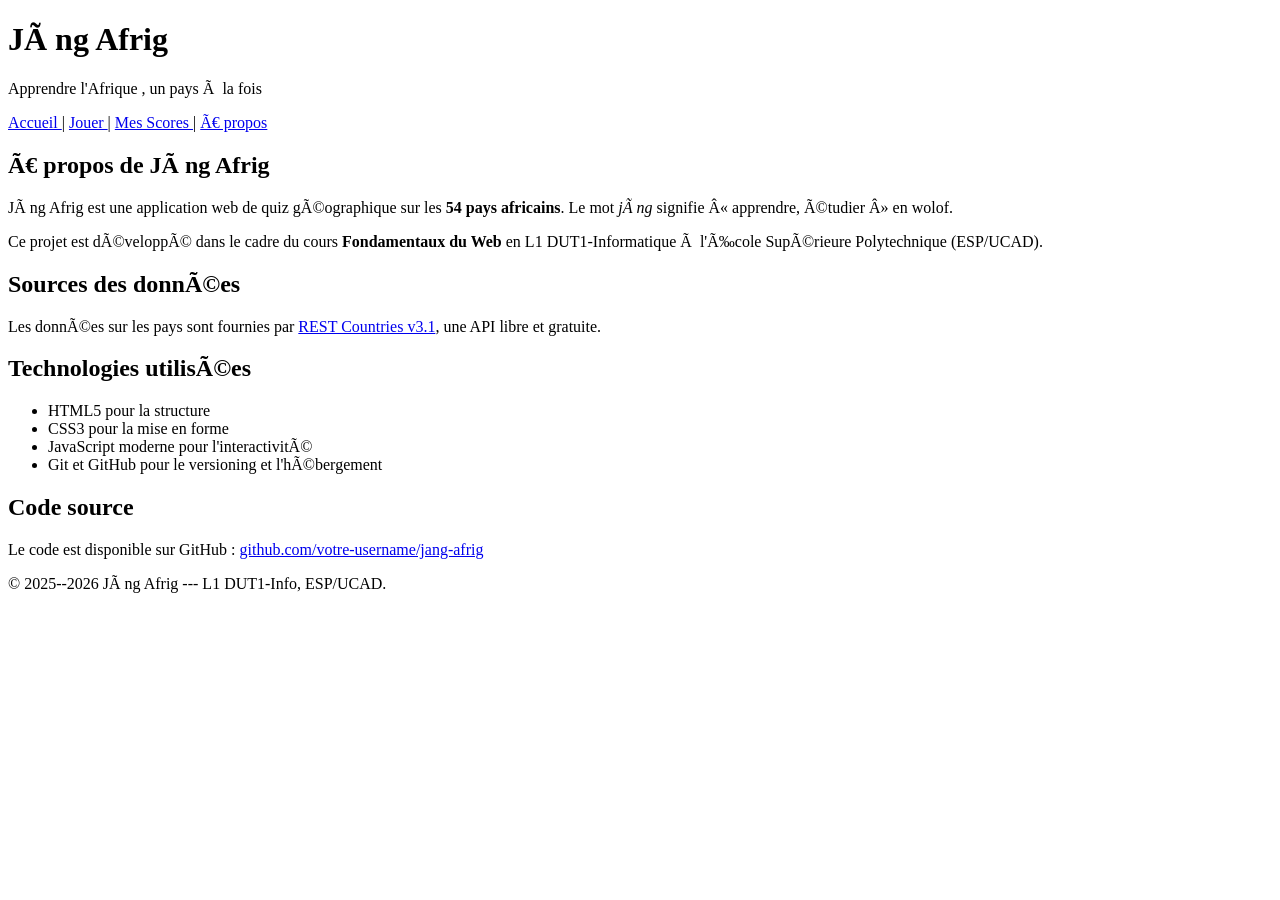
==== apropos.html @ 67a88aa8 "v0.2" ====
<!DOCTYPE html>
<html lang="fr">
<head>
<meta charset="UTF -8">
<title >Quiz --- Jàng Afrig </title >
</head>
<body>
<header >
<h1>Jàng Afrig </h1>
<p>Apprendre l'Afrique , un pays à la fois </p>
</header >
<nav>
<a href="index.html">Accueil </a> |
<a href="quiz.html">Jouer </a> |
<a href="scores.html">Mes Scores </a> |
<a href="apropos.html">À propos </a>
</nav>
<main>
<section> 
    <h2>À propos de Jàng Afrig</h2> 
    <p> Jàng Afrig est une application web de quiz géographique sur les <strong>54 pays africains</strong>. Le mot <em>jàng</em> signifie « apprendre, étudier » en wolof. </p> 
    <p> Ce projet est développé dans le cadre du cours <strong>Fondamentaux du Web</strong> en L1 DUT1-Informatique à l'École Supérieure Polytechnique (ESP/UCAD). </p> 
</section> 
<section> 
    <h2>Sources des données</h2> 
    <p> Les données sur les pays sont fournies par <a href="https://restcountries.com">REST Countries v3.1</a>, une API libre et gratuite. </p> 
 </section> 
 <section>
     <h2>Technologies utilisées</h2> 
     <ul>
         <li>HTML5 pour la structure</li> 
         <li>CSS3 pour la mise en forme</li> 
         <li>JavaScript moderne pour l'interactivité</li>
          <li>Git et GitHub pour le versioning et l'hébergement</li> 
        </ul> 
    </section> 
    <section> 
        <h2>Code source</h2> 
        <p> Le code est disponible sur GitHub : <a href="https://github.com/sokhnarokhiyatou-ngom/jang-afrig"> github.com/votre-username/jang-afrig </a>
    </section>
</main>
<footer >
<p>&copy; 2025--2026 Jàng Afrig --- L1 DUT1-Info,
ESP/UCAD.</p>
</footer >
</body>
</html>
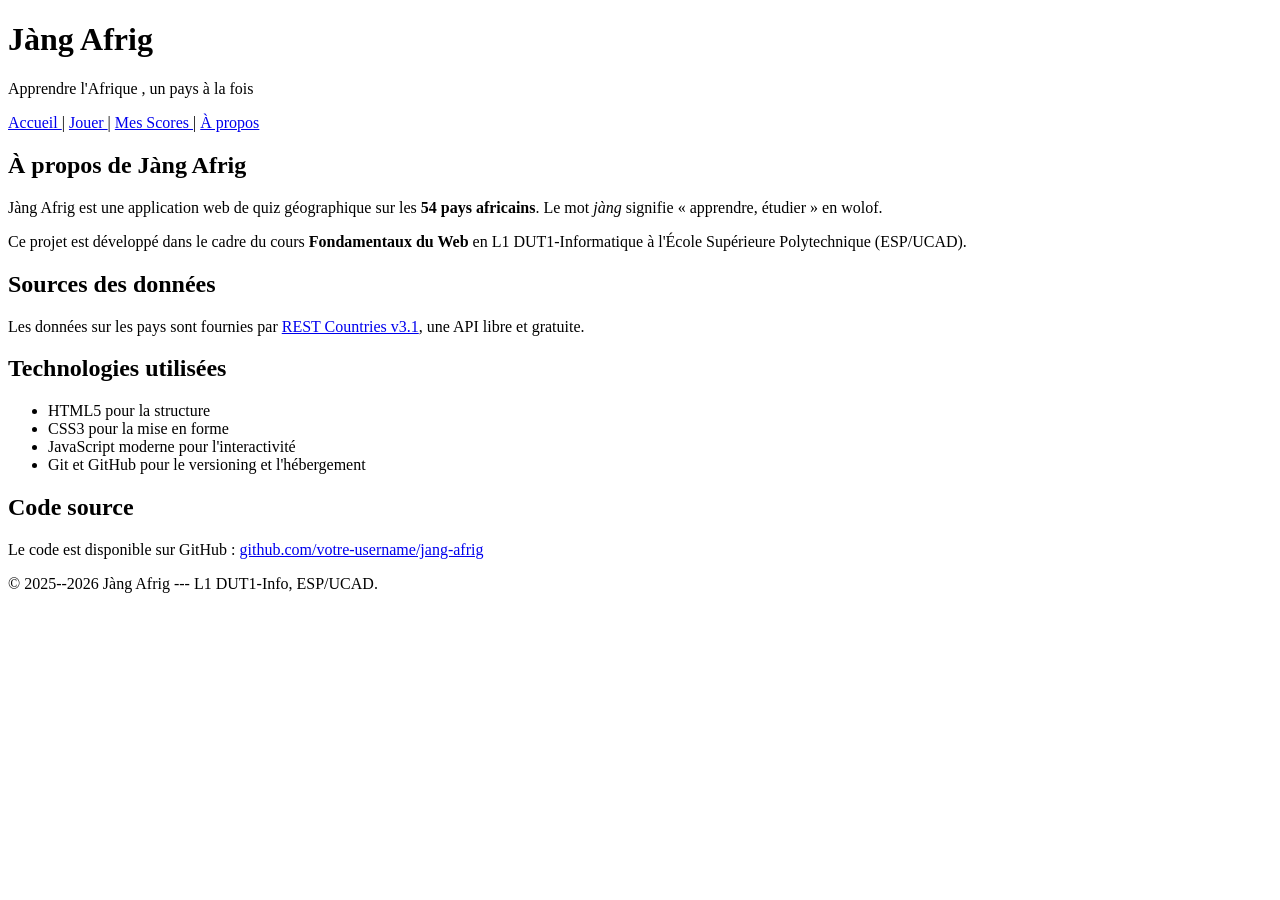
==== commit 692cf489: "v0.2 : 5 pages HTML semantiques + formulaire" ====
--- a/apropos.html
+++ b/apropos.html
@@ -1,7 +1,7 @@
 <!DOCTYPE html>
 <html lang="fr">
 <head>
-<meta charset="UTF -8">
+<meta charset="UTF-8">
 <title >Quiz --- Jàng Afrig </title >
 </head>
 <body>
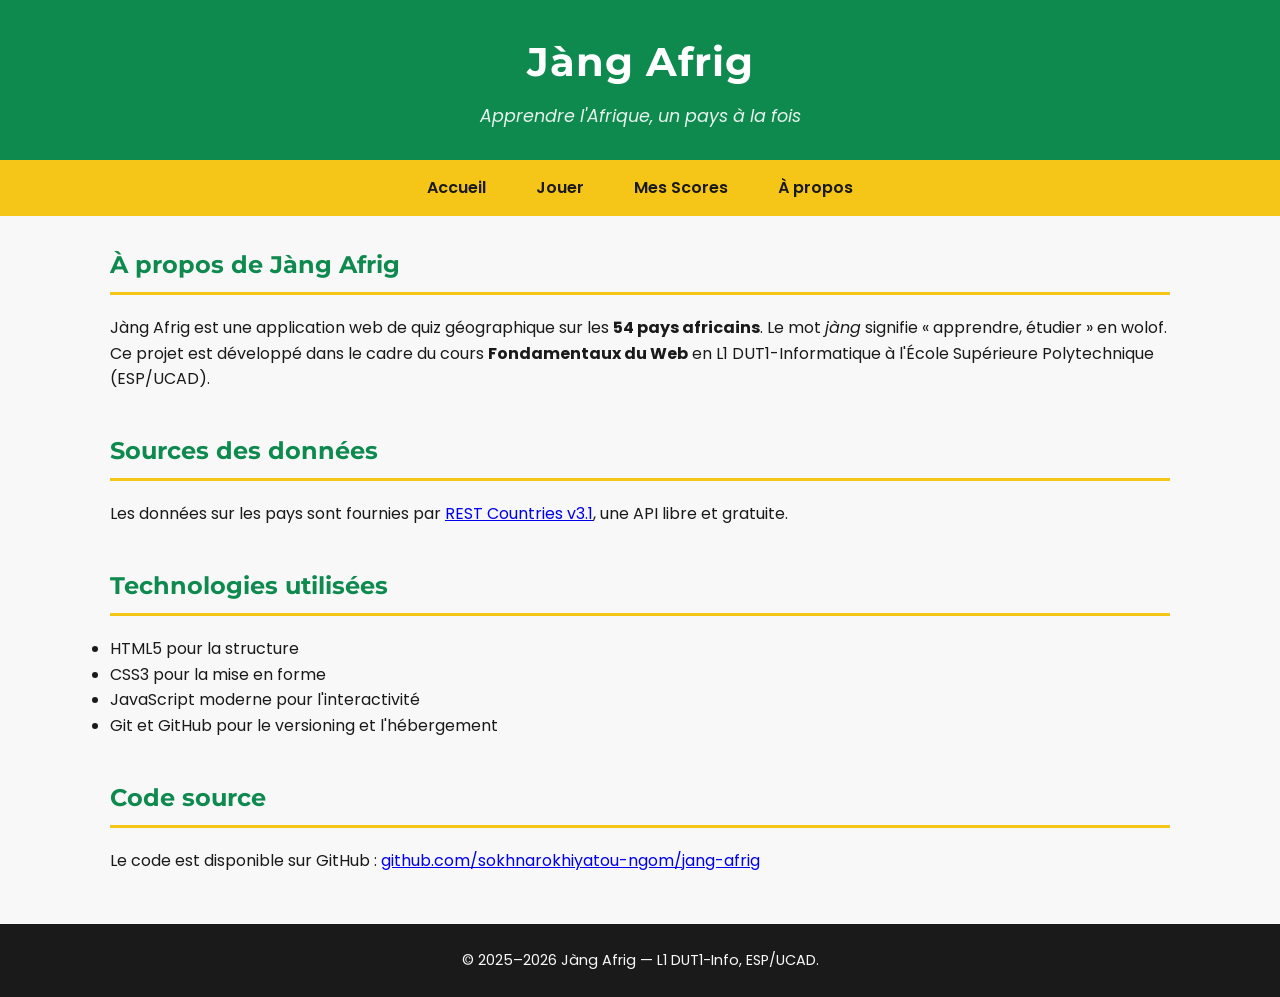
==== commit d4b19203: "v0.3 : CSS panafricain = google Fonta" ====
--- a/apropos.html
+++ b/apropos.html
@@ -1,47 +1,50 @@
 <!DOCTYPE html>
 <html lang="fr">
 <head>
-<meta charset="UTF-8">
-<title >Quiz --- Jàng Afrig </title >
+    <meta charset="UTF-8">
+    <title>À propos — Jàng Afrig</title>
+    <link rel="preconnect" href="https://fonts.googleapis.com">
+    <link rel="preconnect" href="https://fonts.gstatic.com" crossorigin>
+    <link href="https://fonts.googleapis.com/css2?family=Poppins:wght@400;600&family=Montserrat:wght@700&display=swap" rel="stylesheet">
+    <link rel="stylesheet" href="style.css">
 </head>
 <body>
-<header >
-<h1>Jàng Afrig </h1>
-<p>Apprendre l'Afrique , un pays à la fois </p>
-</header >
-<nav>
-<a href="index.html">Accueil </a> |
-<a href="quiz.html">Jouer </a> |
-<a href="scores.html">Mes Scores </a> |
-<a href="apropos.html">À propos </a>
-</nav>
-<main>
-<section> 
-    <h2>À propos de Jàng Afrig</h2> 
-    <p> Jàng Afrig est une application web de quiz géographique sur les <strong>54 pays africains</strong>. Le mot <em>jàng</em> signifie « apprendre, étudier » en wolof. </p> 
-    <p> Ce projet est développé dans le cadre du cours <strong>Fondamentaux du Web</strong> en L1 DUT1-Informatique à l'École Supérieure Polytechnique (ESP/UCAD). </p> 
-</section> 
-<section> 
-    <h2>Sources des données</h2> 
-    <p> Les données sur les pays sont fournies par <a href="https://restcountries.com">REST Countries v3.1</a>, une API libre et gratuite. </p> 
- </section> 
- <section>
-     <h2>Technologies utilisées</h2> 
-     <ul>
-         <li>HTML5 pour la structure</li> 
-         <li>CSS3 pour la mise en forme</li> 
-         <li>JavaScript moderne pour l'interactivité</li>
-          <li>Git et GitHub pour le versioning et l'hébergement</li> 
-        </ul> 
-    </section> 
-    <section> 
-        <h2>Code source</h2> 
-        <p> Le code est disponible sur GitHub : <a href="https://github.com/sokhnarokhiyatou-ngom/jang-afrig"> github.com/votre-username/jang-afrig </a>
-    </section>
-</main>
-<footer >
-<p>&copy; 2025--2026 Jàng Afrig --- L1 DUT1-Info,
-ESP/UCAD.</p>
-</footer >
+    <header>
+        <h1>Jàng Afrig</h1>
+        <p>Apprendre l'Afrique, un pays à la fois</p>
+    </header>
+    <nav>
+        <a href="index.html">Accueil</a> 
+        <a href="quiz.html">Jouer</a> 
+        <a href="scores.html">Mes Scores</a> 
+        <a href="apropos.html">À propos</a>
+    </nav>
+    <main>
+        <section> 
+            <h2>À propos de Jàng Afrig</h2> 
+            <p>Jàng Afrig est une application web de quiz géographique sur les <strong>54 pays africains</strong>. Le mot <em>jàng</em> signifie « apprendre, étudier » en wolof.</p> 
+            <p>Ce projet est développé dans le cadre du cours <strong>Fondamentaux du Web</strong> en L1 DUT1-Informatique à l'École Supérieure Polytechnique (ESP/UCAD).</p> 
+        </section> 
+        <section> 
+            <h2>Sources des données</h2> 
+            <p>Les données sur les pays sont fournies par <a href="https://restcountries.com">REST Countries v3.1</a>, une API libre et gratuite.</p> 
+        </section> 
+        <section>
+            <h2>Technologies utilisées</h2> 
+            <ul>
+                <li>HTML5 pour la structure</li> 
+                <li>CSS3 pour la mise en forme</li> 
+                <li>JavaScript moderne pour l'interactivité</li>
+                <li>Git et GitHub pour le versioning et l'hébergement</li> 
+            </ul> 
+        </section> 
+        <section> 
+            <h2>Code source</h2> 
+            <p>Le code est disponible sur GitHub : <a href="https://github.com/sokhnarokhiyatou-ngom/jang-afrig">github.com/sokhnarokhiyatou-ngom/jang-afrig</a></p>
+        </section>
+    </main>
+    <footer>
+        <p>&copy; 2025–2026 Jàng Afrig — L1 DUT1-Info, ESP/UCAD.</p>
+    </footer>
 </body>
 </html>
--- a/style.css
+++ b/style.css
@@ -0,0 +1,188 @@
+/* ===== Reset minimal ===== */
+* {
+    box-sizing: border-box;
+    margin: 0;
+    padding: 0;
+}
+
+/* ===== Palette panafricaine ===== */
+:root {
+    --vert: #0E8A4F;
+    --jaune: #F5C518;
+    --rouge: #C8332E;
+    --noir: #1A1A1A;
+    --blanc-casse: #F8F8F8;
+}
+
+body {
+    font-family: 'Poppins', sans-serif;
+    line-height: 1.6;
+    color: var(--noir);
+    background-color: var(--blanc-casse);
+}
+
+h1, h2, h3 {
+    font-family: 'Montserrat', sans-serif;
+    font-weight: 700;
+}
+
+/* ===== Header ===== */
+header {
+    background-color: var(--vert);
+    color: white;
+    padding: 30px 20px;
+    text-align: center;
+}
+
+header h1 {
+    font-size: 2.5rem;
+    margin-bottom: 8px;
+    letter-spacing: 1px;
+}
+
+header p {
+    font-size: 1.1rem;
+    opacity: 0.9;
+    font-style: italic;
+}
+
+/* ===== Navigation ===== */
+nav {
+    background-color: var(--jaune);
+    padding: 0;
+    display: flex;
+    justify-content: center;
+    flex-wrap: wrap;
+}
+
+nav a {
+    color: var(--noir);
+    text-decoration: none;
+    font-weight: 600;
+    padding: 15px 25px;
+    transition: background-color 0.2s;
+}
+
+nav a:hover {
+    background-color: var(--vert);
+    color: white;
+}
+
+/* ===== Section principale ===== */
+main {
+    max-width: 1100px;
+    margin: 30px auto;
+    padding: 0 20px;
+}
+
+main section {
+    margin-bottom: 40px;
+}
+
+main h2 {
+    color: var(--vert);
+    border-bottom: 3px solid var(--jaune);
+    padding-bottom: 8px;
+    margin-bottom: 20px;
+}
+
+/* ===== Grille de cartes ( Flexbox ) ===== */
+.modes-grille {
+    display: flex;
+    flex-wrap: wrap;
+    gap: 15px;
+}
+
+.carte-mode {
+    flex: 1 1 200px;
+    padding: 20px;
+    border-radius: 8px;
+    color: var(--noir);
+    box-shadow: 0 2px 6px rgba(0, 0, 0, 0.1);
+}
+
+.carte-mode h3 {
+    margin-bottom: 8px;
+}
+
+.carte-jaune { background-color: var(--jaune); }
+.carte-rouge { background-color: var(--rouge); color: white; }
+.carte-vert { background-color: var(--vert); color: white; }
+
+/* ===== Boutons ===== */
+.btn {
+    display: inline-block;
+    padding: 12px 28px;
+    font-size: 1rem;
+    font-weight: 600;
+    border: none;
+    border-radius: 6px;
+    cursor: pointer;
+    text-decoration: none;
+    transition: background-color 0.2s, transform 0.1s;
+}
+
+.btn-primary {
+    background-color: var(--vert);
+    color: white;
+}
+
+.btn-primary:hover {
+    background-color: #0a6e3f;
+}
+
+/* vert plus foncé */
+.btn-primary:active {
+    transform: scale(0.97);
+}
+
+.btn-secondary {
+    background-color: var(--blanc-casse);
+    color: var(--noir);
+    border: 2px solid var(--noir);
+}
+
+.btn-secondary:hover {
+    background-color: var(--noir);
+    color: white;
+}
+/* ===== Tableaux ===== */
+table {
+width : 100%;
+border-collapse : collapse ;
+margin-top: 15px;
+box-shadow : 0 2px 6px rgba(0, 0, 0, 0.05) ;
+}
+th {
+background-color : var(--vert);
+color : white ;
+padding : 12px;
+text-align : left;
+}
+td {
+padding : 10px 12px;
+border-bottom : 1px solid #e0e0e0 ;
+}
+/* Lignes alternées (zébrures ) */
+tr:nth-child(even) td {
+background-color : rgba(245 , 197 , 24, 0.08) ;
+}
+tr:hover td {
+background-color : rgba(14 , 138 , 79, 0.1);
+}
+/* ===== Footer ===== */
+footer {
+background-color : var(--noir);
+color : var(--blanc-casse );
+padding : 25px 20px;
+text-align : center ;
+margin-top: 50px;
+font-size: 0.9rem;
+}
+footer a {
+color : var(--jaune );
+text-decoration : underline ;
+}
+footer a:hover {
+color : white ;
+}
